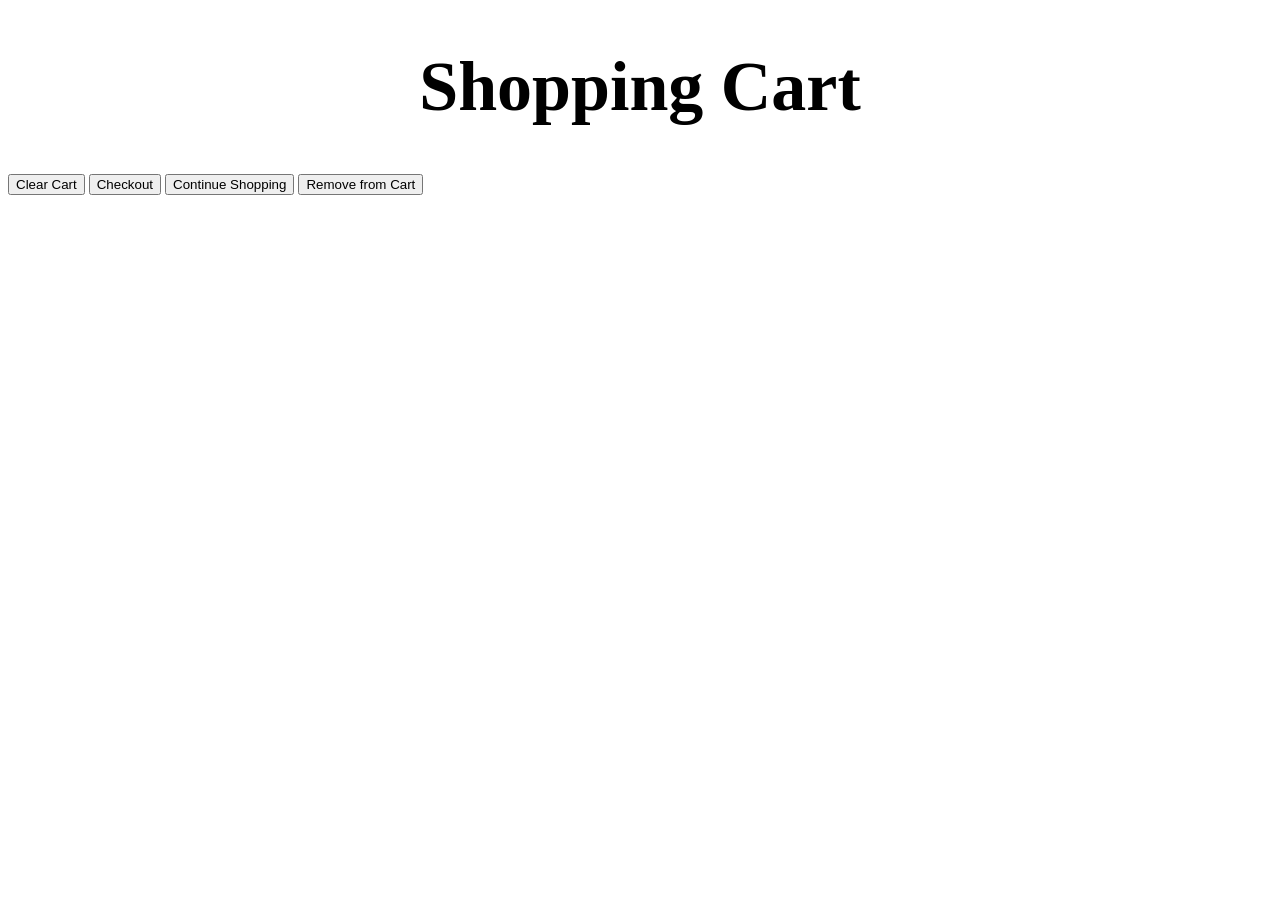
==== Week1/Cart.html @ 66693d76 "cricketShop" ====
<!Doctype html>
<html>
    <head>
    <title>Cart</title>
    <link rel="stylesheet" href="cart.css">
    
    </head>
    <body>
        
    <h1>Shopping Cart</h1>
    <div id="cart-items" class="cart-items">
        <button onclick="clearCart()" class="clear-cart" type="button">Clear Cart</button>
        <button onclick="checkout()" class="checkout" type="button">Checkout</button>
        <button onclick="continueShopping()" class="continue-shopping" type="button">Continue Shopping</button>
        <button onclick="removeFromCart()" class="remove-from-cart" type="button">Remove from Cart</button>
        

        
        
        <!-- Cart items will be dynamically added here -->
    </div>
    <script src="cart.js"></script>
    </body>
</html>
---- Week1/cart.css ----
body{
    color:black;
    background-color:white;
    border:10px blue;
}
h1{
    font-size: 70px;
    text-align: center;
}
    
a{
    color:white;
    font-weight: bold;
}

strong{
font-family:cursive;
}
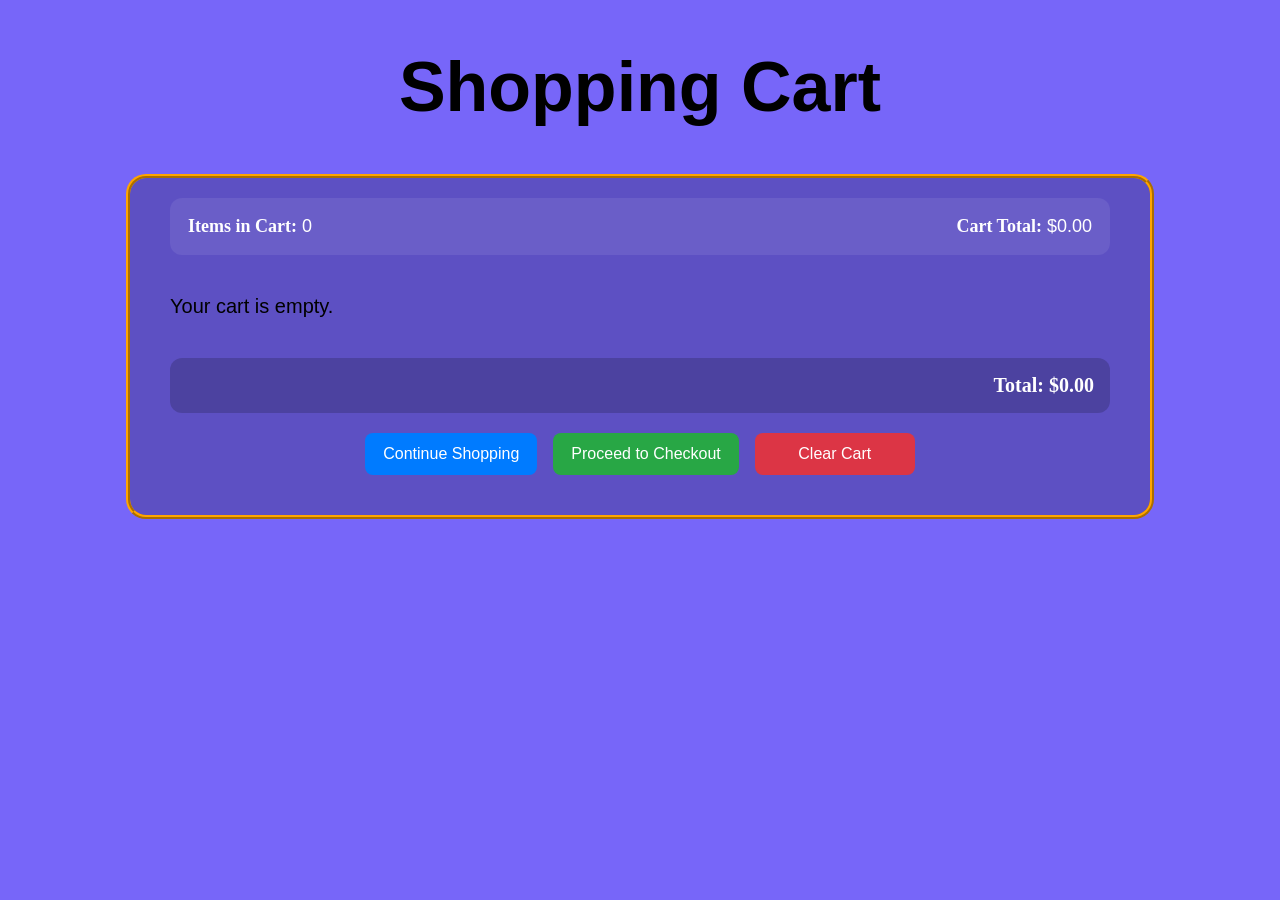
==== commit 7790f0b2: "Style and logic improvements for cart and checkout pages; unified CSS; simplified JS rendering" ====
--- a/Week1/Cart.html
+++ b/Week1/Cart.html
@@ -2,23 +2,72 @@
 <html>
     <head>
     <title>Cart</title>
-    <link rel="stylesheet" href="cart.css">
-    
+    <link rel="stylesheet" href="styles.css">
     </head>
     <body>
         
     <h1>Shopping Cart</h1>
-    <div id="cart-items" class="cart-items">
-        <button onclick="clearCart()" class="clear-cart" type="button">Clear Cart</button>
-        <button onclick="checkout()" class="checkout" type="button">Checkout</button>
-        <button onclick="continueShopping()" class="continue-shopping" type="button">Continue Shopping</button>
-        <button onclick="removeFromCart()" class="remove-from-cart" type="button">Remove from Cart</button>
-        
+    
+    <div class="cart-container">
+      <!-- Cart Statistics -->
+      <div id="cart-stats" class="cart-stats">
+        <p><strong>Items in Cart:</strong> <span id="item-count">0</span></p>
+        <p><strong>Cart Total:</strong> <span id="cart-total-display">$0.00</span></p>
+    </div>
 
-        
-        
+      <!-- Cart Items Display -->
+      <div id="cart-items" class="cart-items">
         <!-- Cart items will be dynamically added here -->
     </div>
-    <script src="cart.js"></script>
+
+      <!-- Cart Total -->
+      <div id="cart-total" class="cart-total">
+        <!-- Total price will be displayed here -->
+    </div>
+
+      <!-- Cart Functions/Buttons -->
+      <div id="cart-functions" class="cart-actions">
+        <button onclick="continueShopping()" class="continue-shopping" type="button">Continue Shopping</button>
+        <button onclick="checkout()" class="checkout" type="button">Proceed to Checkout</button>
+        <button onclick="if(confirm('Clear entire cart?')) { clearCart(); renderCart(); }" class="clear-cart" type="button">Clear Cart</button>
+      </div>
+    </div>
+
+    <script src="cart.js" defer></script>
+    <script>
+      // Display item count and total on load
+      function updateCartStats() {
+        const count = window.getCartCount ? window.getCartCount() : 0;
+        const total = window.calculateTotal ? window.calculateTotal() : 0;
+        const countEl = document.getElementById('item-count');
+        const totalEl = document.getElementById('cart-total-display');
+        if (countEl) countEl.textContent = count;
+        if (totalEl) totalEl.textContent = window.formatPrice ? window.formatPrice(total) : '$0.00';
+      }
+
+      // Render cart and update stats on load and when cart updates
+      function renderAndUpdate() {
+        if (window.renderCart) window.renderCart();
+        updateCartStats();
+      }
+
+      // Continue shopping - go back to home
+      window.continueShopping = function() {
+        window.location.href = 'index.html';
+      };
+
+      // Checkout - navigate to checkout page
+      window.checkout = function() {
+        const cartItems = window.getCartItems ? window.getCartItems() : [];
+        if (cartItems.length === 0) {
+          alert('Your cart is empty. Please add items before checking out.');
+          return;
+        }
+        window.location.href = 'checkout.html';
+      };
+
+      document.addEventListener('DOMContentLoaded', renderAndUpdate);
+      window.addEventListener('cartUpdated', renderAndUpdate);
+    </script>
     </body>
 </html>
--- a/Week1/styles.css
+++ b/Week1/styles.css
@@ -0,0 +1,342 @@
+.cart-actions .clear-cart {
+    background-color: #dc3545;
+    color: white;
+    position: static;
+    width: auto;
+}
+body{                                          
+    font-family:Arial, Helvetica, sans-serif ;   
+    background-color:rgb(119, 102, 249);
+    color:rgb(0, 0, 0);
+}
+h1{
+    font-size: 70px;
+    text-align: center;
+}
+    
+a{
+    color:white;
+    font-weight: bold;
+}
+a:hover{
+    color:#e0dbd2;
+}
+
+strong{
+font-family:cursive;
+}
+
+.products {                                     
+    display: grid;
+    grid-template-columns: repeat(4, 1fr); /* 4 items on first row */
+    gap: 25px;
+    margin: 20px;
+    padding: 0 16px;
+    align-items: center;
+     max-width: 1200px; 
+}
+
+.cricket{
+color: #ffffff;
+background-color: black;
+border:5px ridge orange;
+padding: 25px;
+font-size: 25px;
+margin: 5px;
+width: 300px;
+height: 325px
+}
+p{
+  font-size : 20px;  
+}
+.price{
+    font-size: 30px;
+    color: red;
+    font-weight: bold;
+}
+.add-to-cart{
+    background-color: green;
+    color: white;
+    border: none;
+    cursor: pointer;
+	padding:5px 10px;
+    width: 100px;
+    height: 50px;
+    margin:auto;
+    border-radius: 5px;
+}
+.add-to-cart:hover{
+    background-color: darkgreen;
+}
+.remove-from-cart{
+    background-color: red;
+    color: white;
+    border: none;
+    cursor: pointer;
+	padding:5px 10px;
+    width: 100px;
+    height: 50px;
+    margin:auto;
+    border-radius: 5px;
+}
+.remove-from-cart:hover{
+    background-color: darkred;
+}
+.cart-buttons {
+    display: grid;
+    grid-template-columns: repeat(2, 1fr);
+    gap: 50px;
+    max-width: 300px;
+    max-height: fit-content;
+    margin: 5px;
+    padding:1px;
+    align-items: start;
+}
+.back-to-home{
+    display: block;
+    margin: 20px auto;
+    padding: 10px 20px;
+    background-color: #333;
+    color: white;
+    text-decoration: none;
+    border-radius: 5px;
+}
+.back-to-home:hover{
+    background-color: #555;
+}
+.cart-link {
+    position: fixed;
+    top: 20px;
+    right: 20px;
+    background-color: #000000;
+    color: white;
+    padding: 10px 15px;
+    border-radius: 5px;
+    text-decoration: none;
+    border:5px ridge orange;
+}
+.cart-link:hover{
+    background-color:#333;
+}
+.clear-cart{
+    position: fixed;
+    top: 20px;
+    right: 150px;
+    background-color: #000000;
+    color: white;
+    padding: 10px 15px;
+    border-radius: 5px;
+    text-decoration: none;
+    border: 5px ridge orange;
+}
+.clear-cart:hover{
+    background-color:#333;
+}
+
+.checkout-container {
+    max-width: 980px;
+    margin: 20px auto 40px;
+    padding: 24px;
+    background-color: rgba(0, 0, 0, 0.22);
+    border: 4px ridge orange;
+    border-radius: 20px;
+}
+
+.order-section {
+    margin-bottom: 20px;
+    padding: 18px;
+    background: rgba(255, 255, 255, 0.05);
+    border: 1px solid rgba(224, 219, 210, 0.18);
+    border-radius: 14px;
+    color: #e0dbd2;
+}
+
+.order-section h2,
+.order-section h3 {
+    margin-top: 0;
+    color: #e0dbd2;
+}
+
+.order-number {
+    font-size: 26px;
+    font-weight: 700;
+    color: #ffd55a;
+    text-align: center;
+    margin: 16px 0;
+}
+
+.order-items {
+    margin: 12px 0;
+}
+
+.order-item {
+    padding: 12px;
+    border-bottom: 1px solid rgba(224, 219, 210, 0.18);
+    display: flex;
+    justify-content: space-between;
+    align-items: center;
+    color: #ffffff;
+}
+
+.order-item:last-child {
+    border-bottom: none;
+}
+
+.order-total {
+    font-size: 1.25rem;
+    font-weight: 700;
+    text-align: right;
+    color: #ffffff;
+}
+
+.success-message {
+    color: #a4ffaf;
+    text-align: center;
+    font-size: 16px;
+    margin: 20px 0;
+}
+
+.button-group {
+    display: flex;
+    gap: 16px;
+    justify-content: center;
+    flex-wrap: wrap;
+    margin-top: 20px;
+}
+
+.button-group button,
+.checkout .checkout,
+.checkout .continue-shopping,
+.checkout .clear-cart {
+    padding: 12px 22px;
+    font-size: 16px;
+    cursor: pointer;
+    border-radius: 10px;
+    border: none;
+}
+
+.btn-primary,
+.checkout .checkout {
+    background-color: #4CAF50;
+    color: white;
+}
+
+.btn-primary:hover,
+.checkout .checkout:hover {
+    background-color: #45a049;
+}
+
+.btn-secondary,
+.checkout .continue-shopping {
+    background-color: #008CBA;
+    color: white;
+}
+
+.btn-secondary:hover,
+.checkout .continue-shopping:hover {
+    background-color: #007399;
+}
+
+.cart-container {
+    max-width: 980px;
+    margin: 20px auto 40px;
+    padding: 20px;
+    background-color: rgba(0, 0, 0, 0.22);
+    border: 4px ridge orange;
+    border-radius: 20px;
+}
+
+.cart-stats {
+    display: flex;
+    justify-content: space-between;
+    flex-wrap: wrap;
+    gap: 12px;
+    padding: 18px;
+    margin: 0 20px 20px;
+    background: rgba(255, 255, 255, 0.08);
+    border-radius: 12px;
+    color: #ffffff;
+}
+
+.cart-stats p {
+    margin: 0;
+    font-size: 18px;
+}
+
+.cart-items {
+    margin: 0 20px 20px;
+    display: flex;
+    flex-direction: column;
+    gap: 14px;
+}
+
+.cart-item {
+    display: flex;
+    justify-content: space-between;
+    align-items: center;
+    gap: 10px;
+    padding: 18px;
+    background: rgba(255, 255, 255, 0.05);
+    border: 2px solid #ffffff;
+    border-radius: 14px;
+    color: #ffffff;
+}
+
+.item-name {
+    font-weight: 600;
+}
+
+.item-price {
+    color: orange;
+}
+
+.cart-item span {
+    display: block;
+}
+
+.cart-actions {
+    display: flex;
+    justify-content: center;
+    flex-wrap: wrap;
+    gap: 16px;
+    margin: 0 20px 20px;
+}
+
+.cart-actions button {
+    min-width: 160px;
+    padding: 12px 18px;
+    border: none;
+    border-radius: 8px;
+    font-size: 16px;
+    cursor: pointer;
+}
+
+.cart-actions .checkout {
+    background-color: #28a745;
+    color: white;
+}
+
+.cart-actions .continue-shopping {
+    background-color: #007bff;
+    color: white;
+}
+
+.cart-actions .clear-cart {
+    background-color: #dc3545;
+    color: white;
+}
+
+.cart-actions button:hover {
+    opacity: 0.9;
+}
+
+.cart-total {
+    margin: 0 20px 20px;
+    padding: 16px;
+    background: rgba(0, 0, 0, 0.18);
+    border-radius: 12px;
+    text-align: right;
+    font-size: 1.25rem;
+    font-weight: 700;
+    color: #ffffff;
+}
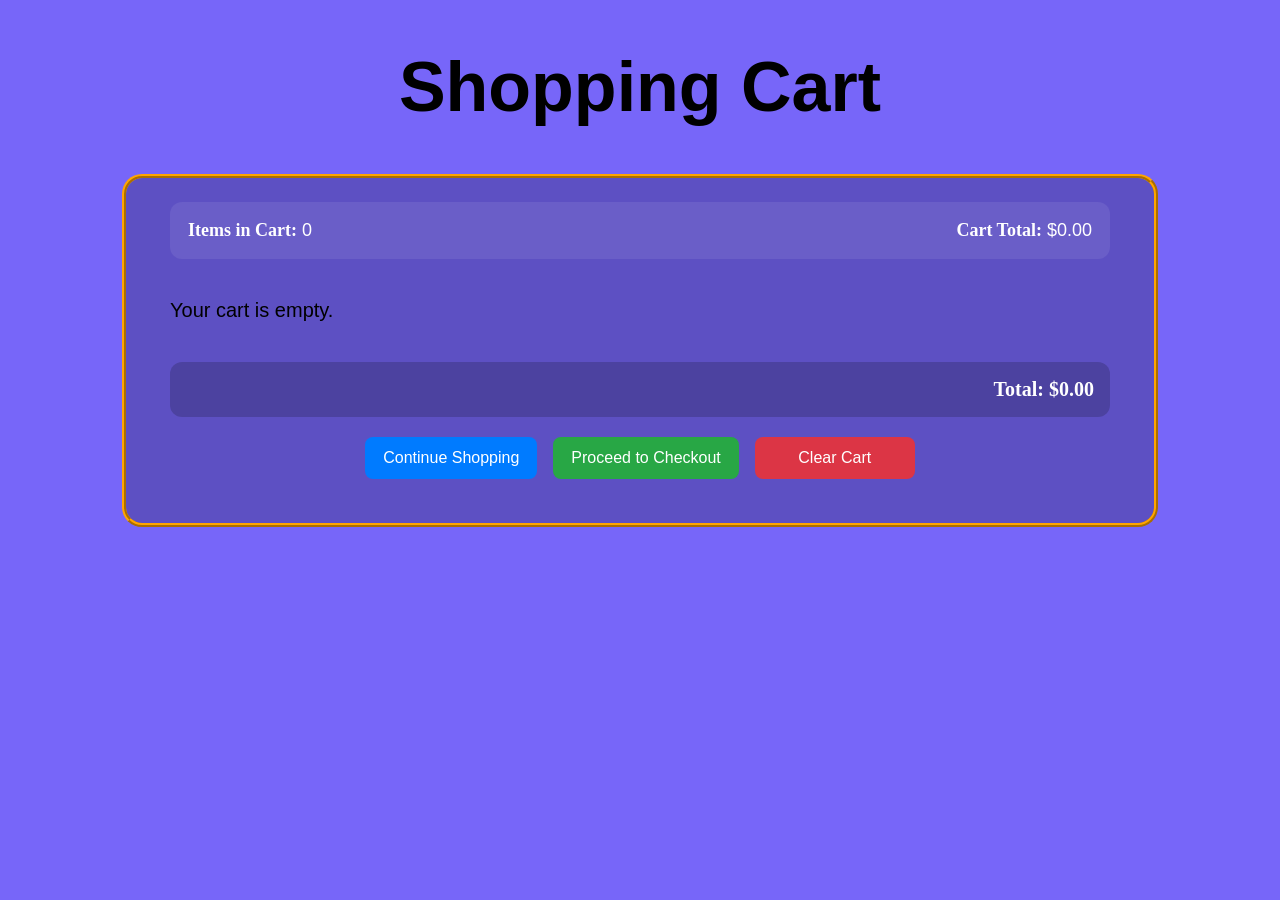
==== commit 59ef461a: "Presentation" ====
--- a/Week1/Cart.html
+++ b/Week1/Cart.html
@@ -8,7 +8,7 @@
         
     <h1>Shopping Cart</h1>
     
-    <div class="cart-container">
+    <div class="page-container cart-container">
       <!-- Cart Statistics -->
       <div id="cart-stats" class="cart-stats">
         <p><strong>Items in Cart:</strong> <span id="item-count">0</span></p>
--- a/Week1/styles.css
+++ b/Week1/styles.css
@@ -133,14 +133,7 @@
     background-color:#333;
 }
 
-.checkout-container {
-    max-width: 980px;
-    margin: 20px auto 40px;
-    padding: 24px;
-    background-color: rgba(0, 0, 0, 0.22);
-    border: 4px ridge orange;
-    border-radius: 20px;
-}
+
 
 .order-section {
     margin-bottom: 20px;
@@ -237,10 +230,10 @@
     background-color: #007399;
 }
 
-.cart-container {
+.page-container {
     max-width: 980px;
     margin: 20px auto 40px;
-    padding: 20px;
+    padding: 24px;
     background-color: rgba(0, 0, 0, 0.22);
     border: 4px ridge orange;
     border-radius: 20px;
@@ -282,12 +275,27 @@
     color: #ffffff;
 }
 
+.cart-item-info {
+    display: flex;
+    flex-direction: column;
+    gap: 8px;
+    min-width: 0;
+    justify-content: center;
+}
+
+.cart-item button {
+    align-self: center;
+    margin: 0;
+}
+
 .item-name {
     font-weight: 600;
+    font-size: 25px;
 }
 
 .item-price {
     color: orange;
+    font-size: 20px;
 }
 
 .cart-item span {
@@ -340,3 +348,15 @@
     font-weight: 700;
     color: #ffffff;
 }
+.cricket-image-container {
+    display: flex;
+    justify-content: center;
+    margin: 20px 0;
+}
+.cricket-image { 
+    max-width: 100%;
+    height: auto;
+    background-position: center center;
+    background-repeat: no-repeat;
+    background-size: contain;
+}
